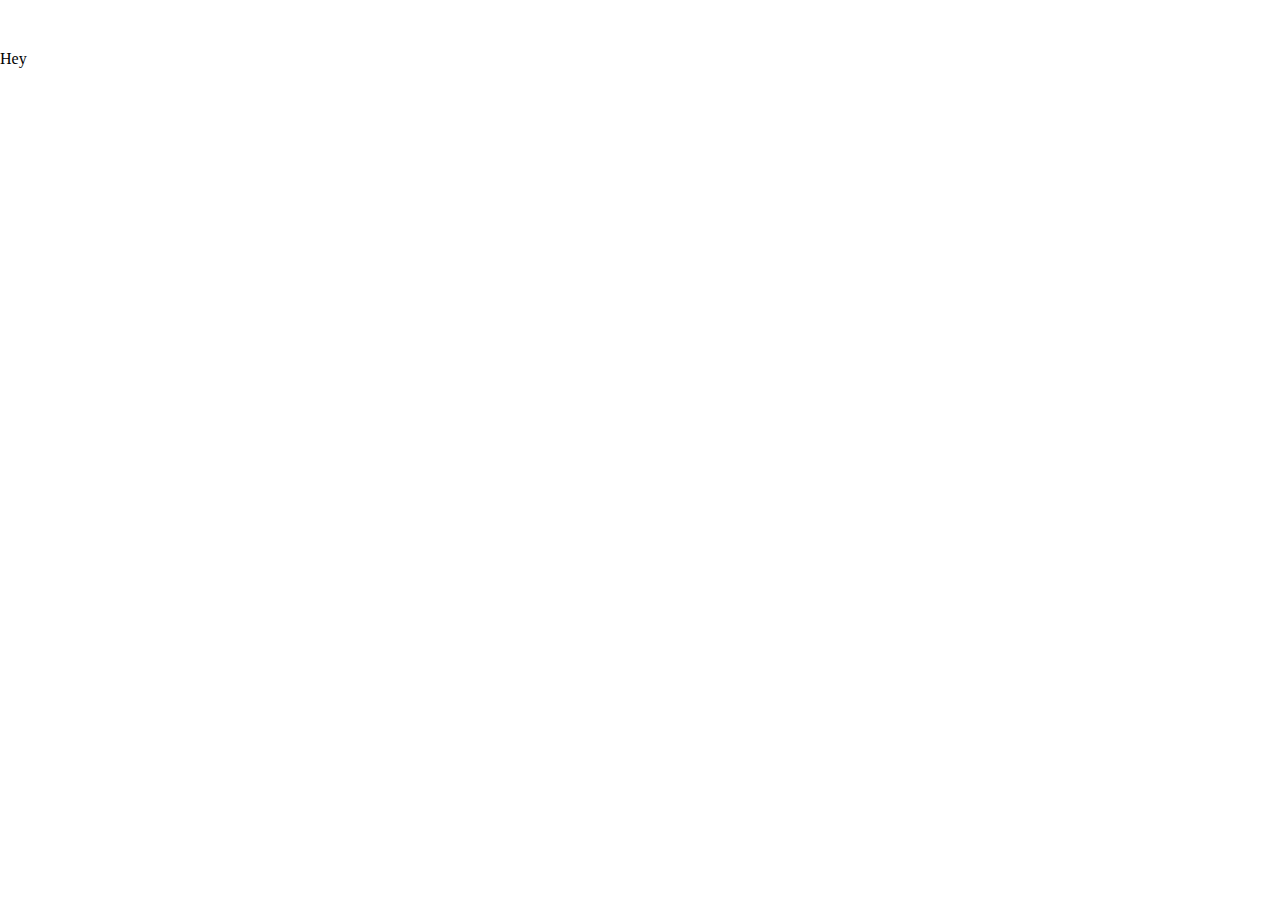
==== index.html @ fa627518 "Update index.html" ====
<!DOCTYPE html>
<html lang="de">
    <head>
        <meta charset="UTF-8">
        <meta name="viewport" content="wisth=device-width, initial-scale=1">
        <meta name="description" content="Hey there. This website is just for testing purposes">
        <meta name="keywords" content="Github, Website, Test, Nechl">
        <meta name="author" content="Nechl">
        <title>Nechl's</title>
        <meta http-equiv="X-UA-Compatible" content="IE=EDGE,chrome=1">
        <link href="css/style.css" rel="stylesheet">
        <script src="js/script.js"></script>
    </head>
    <body>
        <div class="container">
           Hey 
        </div>
    </body>
</html>
---- css/style.css ----
*{
    padding: 0;
    margin:  0;
    background-color: #fff;
}
body{
    min-height:100vh;
}
.container{
    padding-top:50px;
}
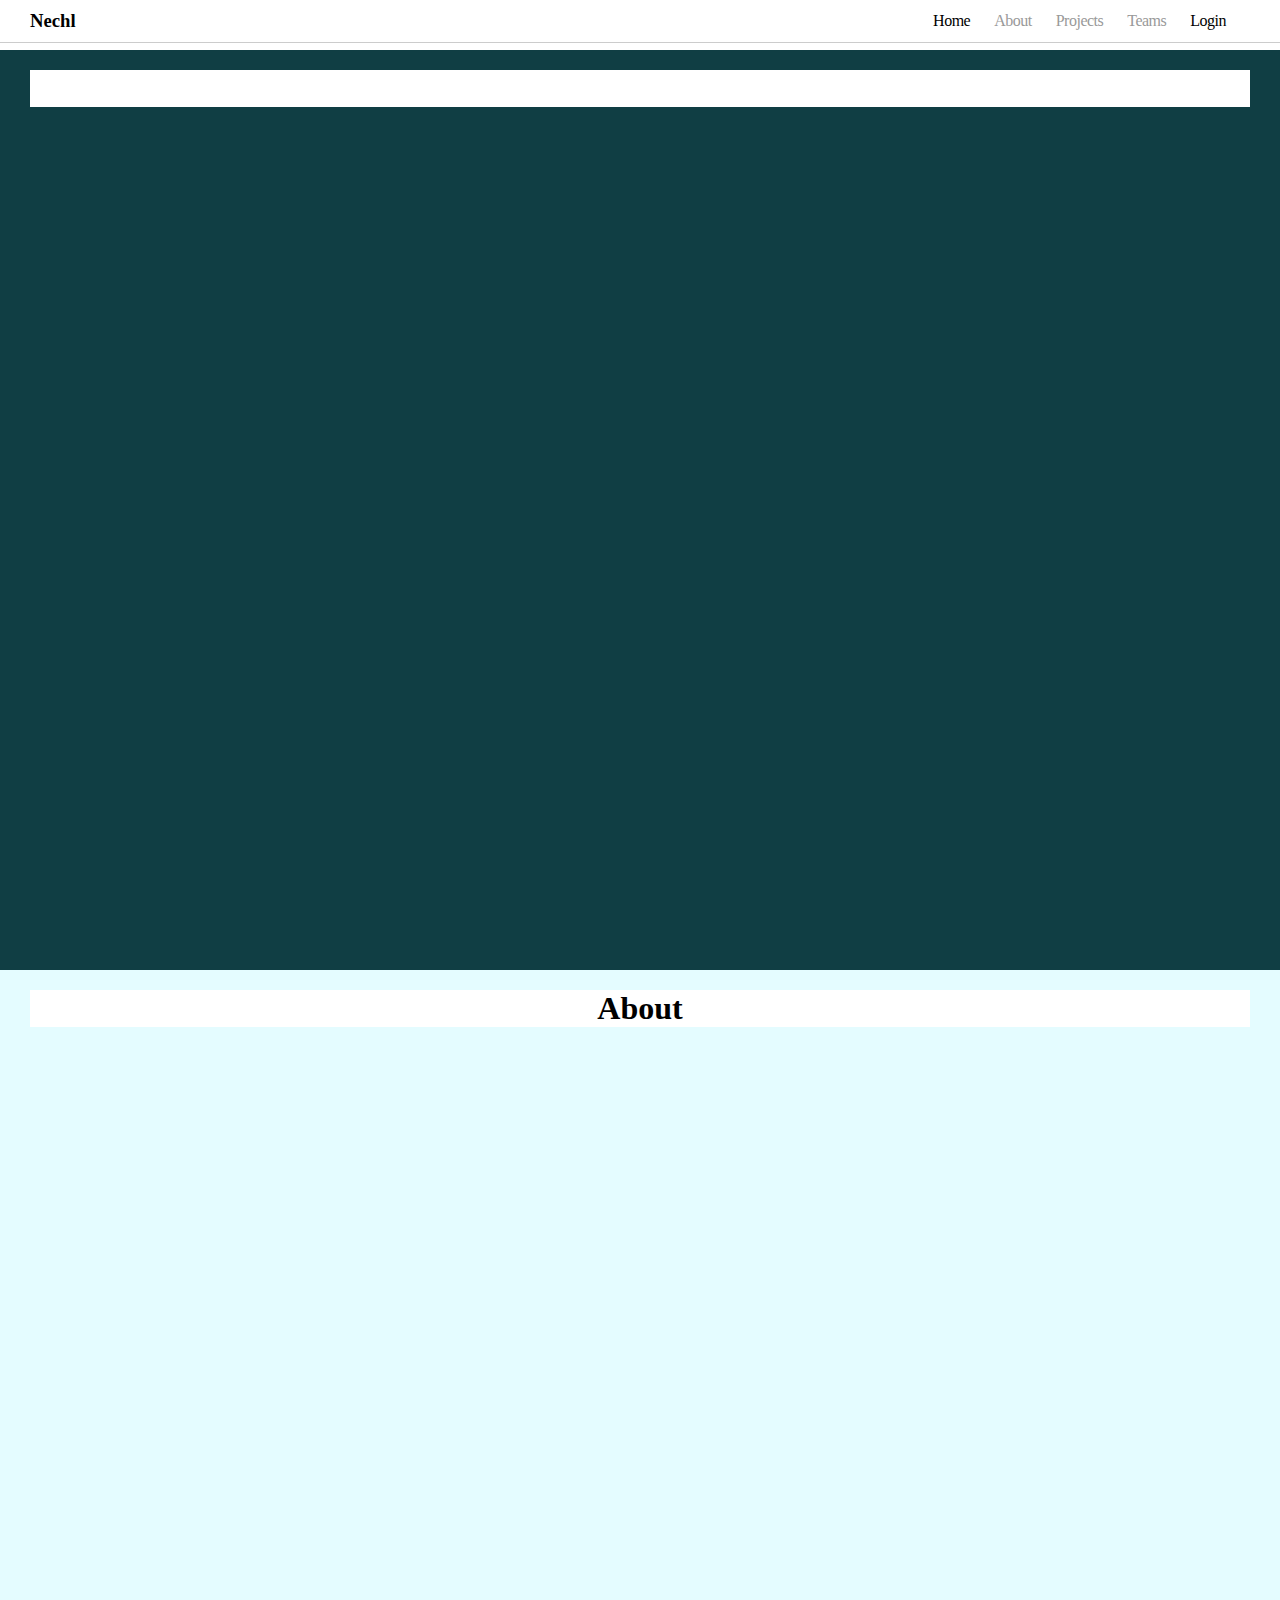
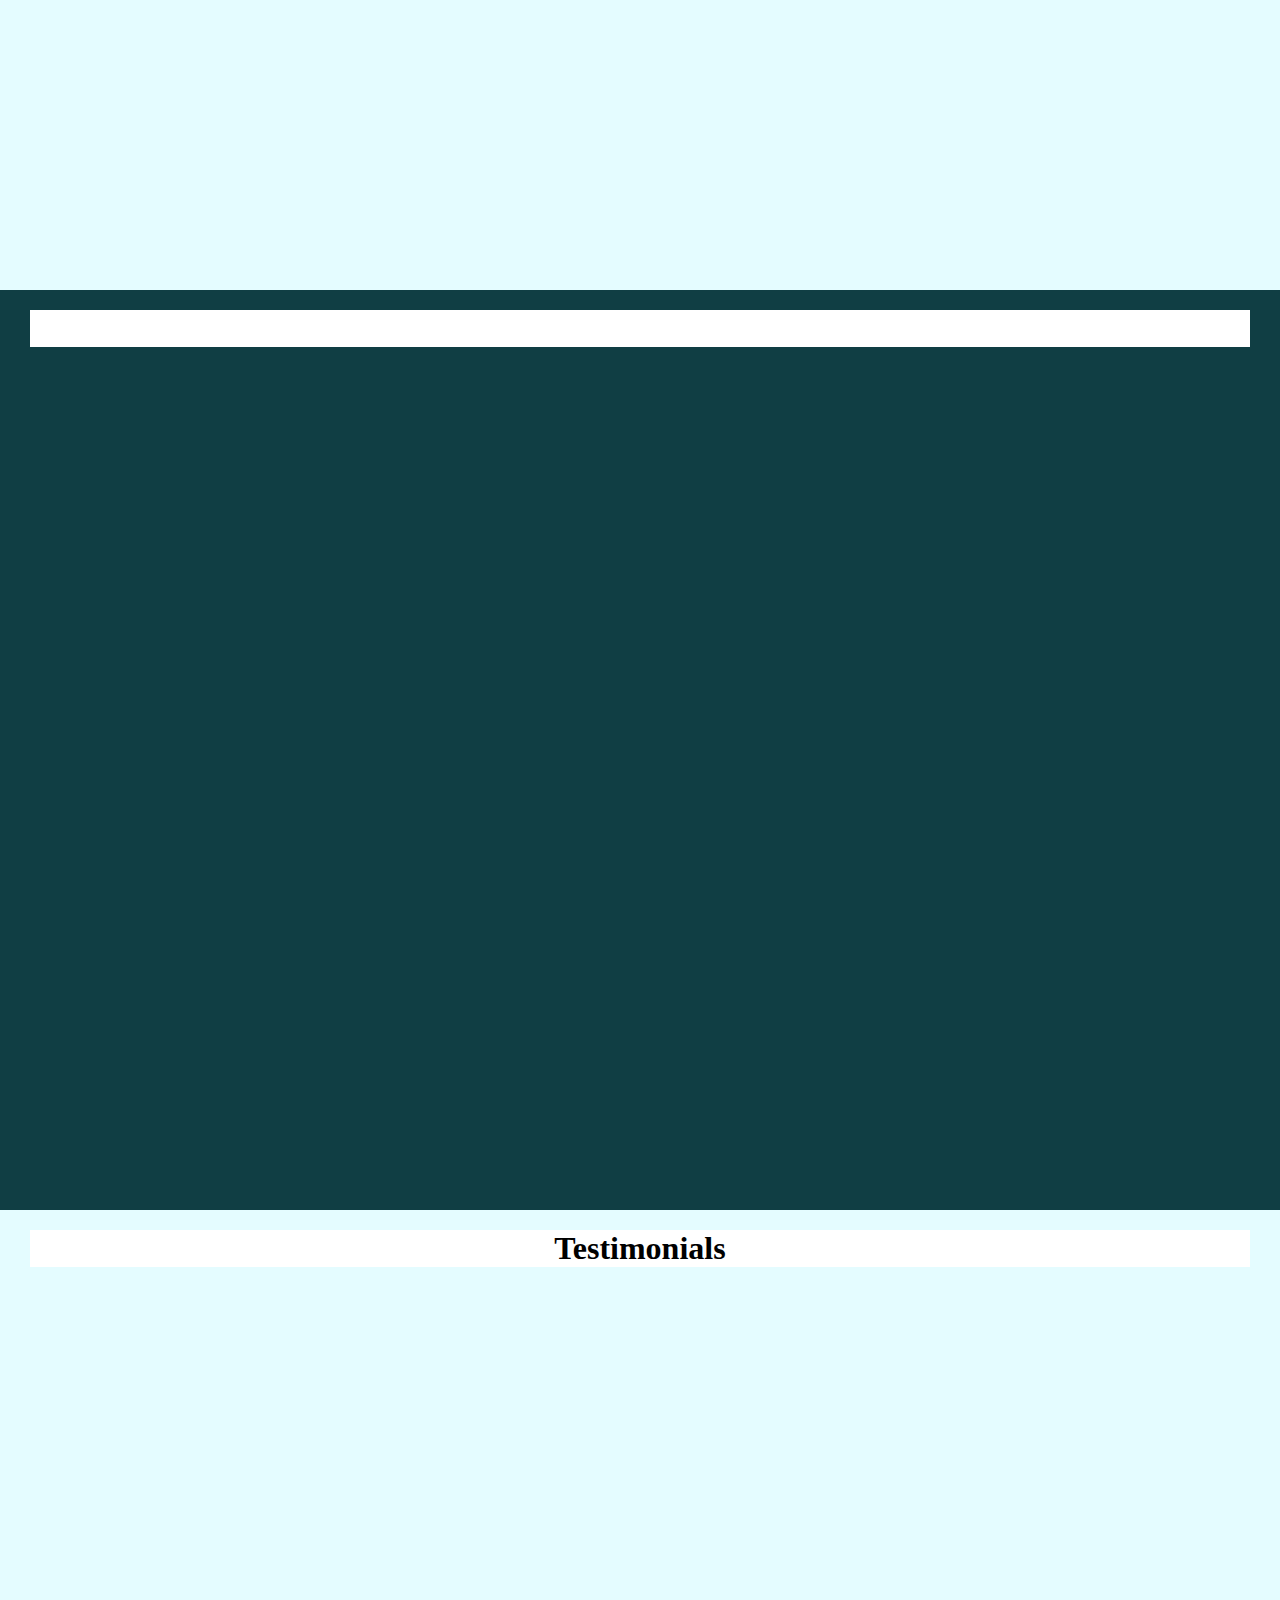
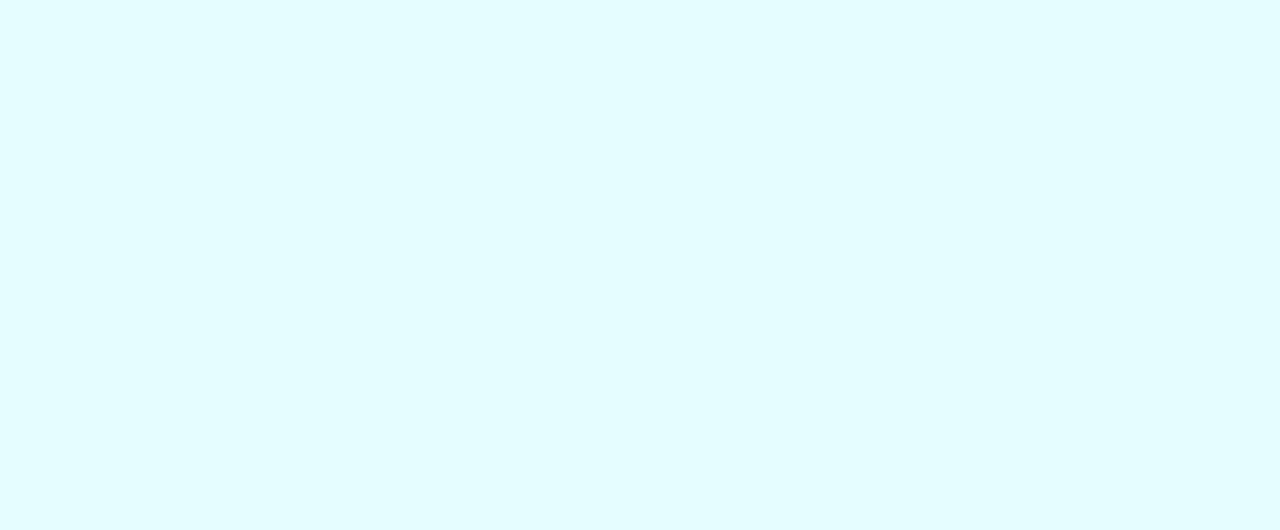
==== commit 726e16ff: "update files" ====
--- a/index.html
+++ b/index.html
@@ -12,8 +12,31 @@
         <script src="js/script.js"></script>
     </head>
     <body>
+        <nav class="navbar">
+            <h3 class="logo">Nechl</h3>
+            <div class="links-wrapper">
+                <ul class="links">
+                    <li><a href="#home" class="active">Home</a></li>
+					<li><a href="#about">About</a></li>
+					<li><a href="#projects">Projects</a></li>
+					<li><a href="#teams">Teams</a></li>
+					<li><a href="login.php" class="active">Login</a></li>
+                </ul>
+            </div>
+        </nav>
         <div class="container">
-           Hey 
+			<section id="home">
+                <h1 class="title">Home</h1>
+            </section>
+            <section id="about">
+                <h1 class="title">About</h1>
+            </section>
+            <section id="projects">
+                <h1 class="title">Projects</h1>
+            </section>
+            <section id="teams">
+                <h1 class="title">Testimonials</h1>
+            </section>
         </div>
     </body>
 </html>
--- a/css/style.css
+++ b/css/style.css
@@ -8,4 +8,49 @@
 }
 .container{
     padding-top:50px;
+}
+.navbar{
+    position:fixed;
+    width: 100%;
+	background: #fff;
+	border-bottom: 1px solid #ccc;
+	display: flex;
+	justify-content: space-between;
+	align-items: center;
+	padding: 10px 30px;
+    box-sizing: border-box;
+    z-index:1;
+}
+.links {
+	display: flex;
+	list-style: none;
+}
+.links li{
+  margin-right: 24px;
+}
+.links li a{
+  text-decoration: none;
+  color: #999999;
+  letter-spacing: -0.5px;
+}
+.links li a:hover, .links li a.active{
+  color:#000;
+}
+section {
+	height: 100vh;
+	background: #103e44;
+  padding-left: 30px;
+  padding-right: 30px;
+	padding-top: 20px;
+  color: #fff;
+  position:relative;
+
+}
+
+section h1.title{
+  text-align:center;
+}
+section:nth-child(even) {
+	background: #e4fcff;
+	color: #000;
 }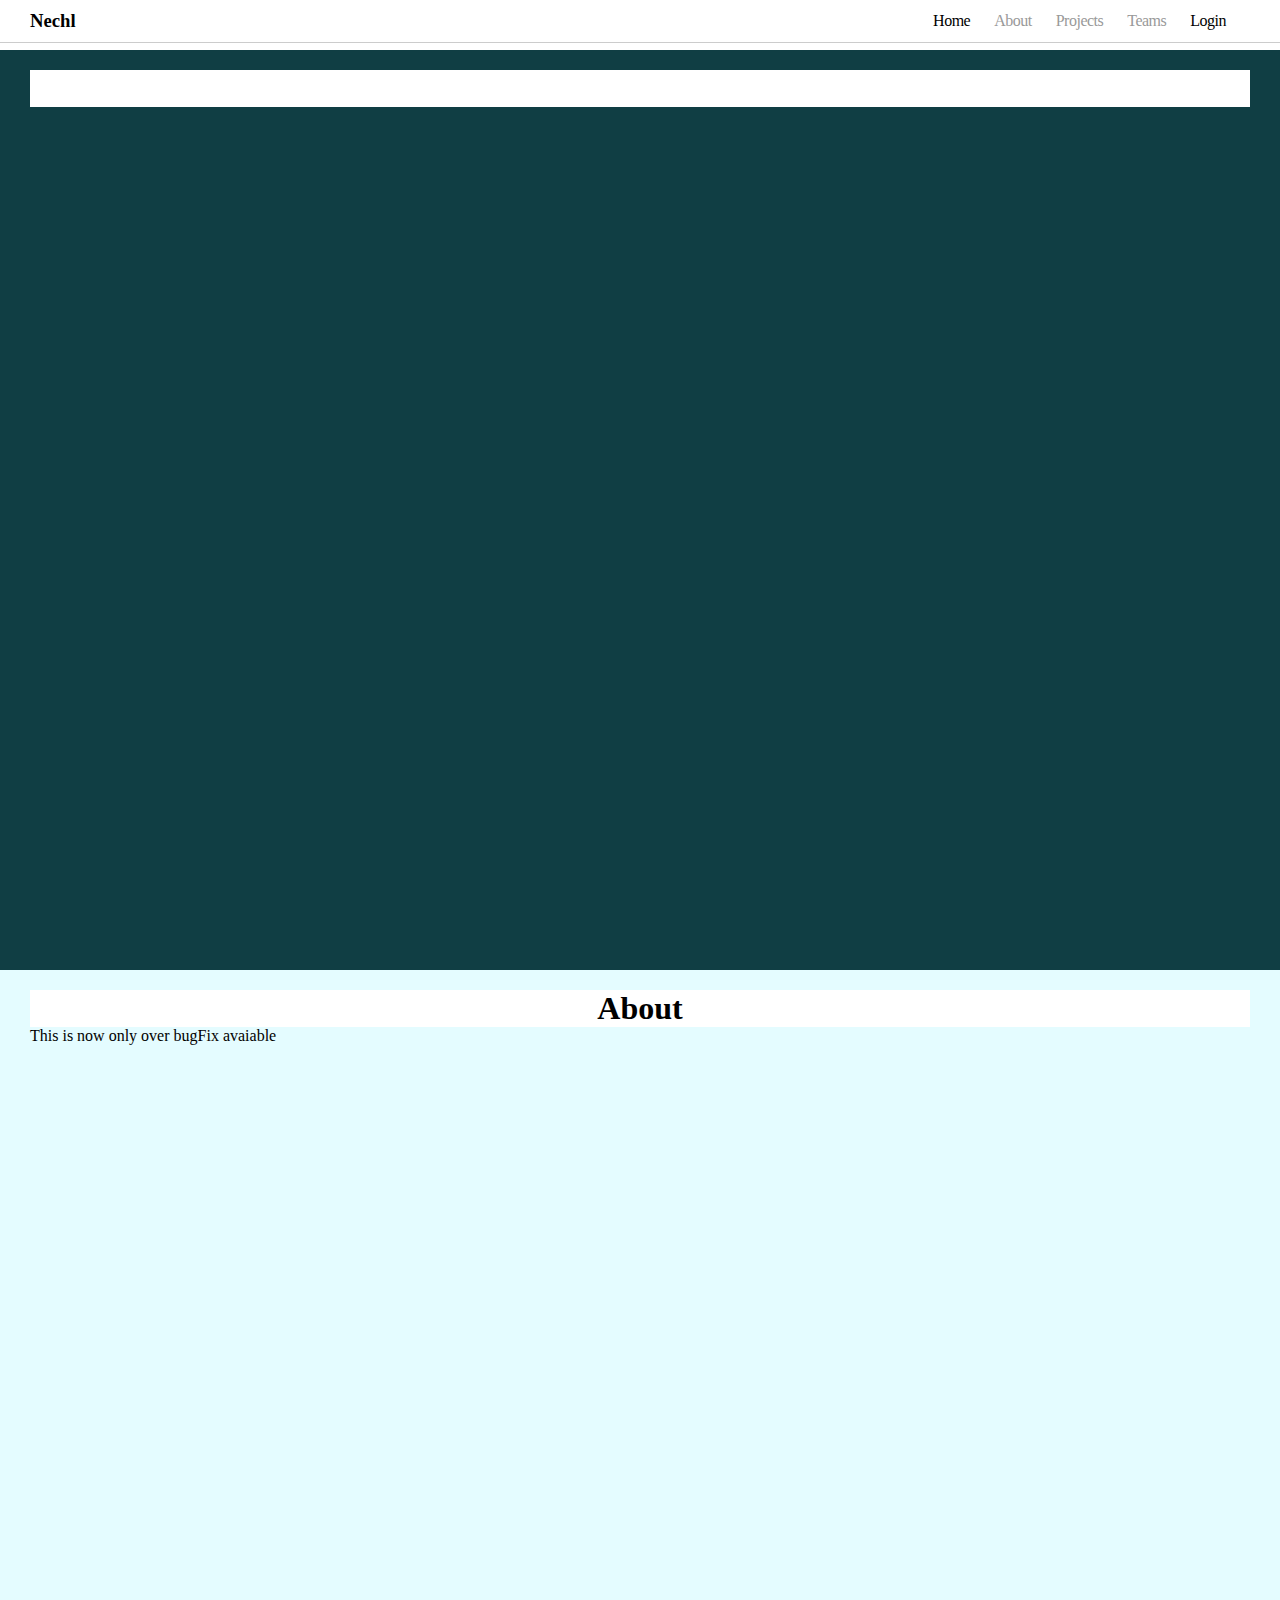
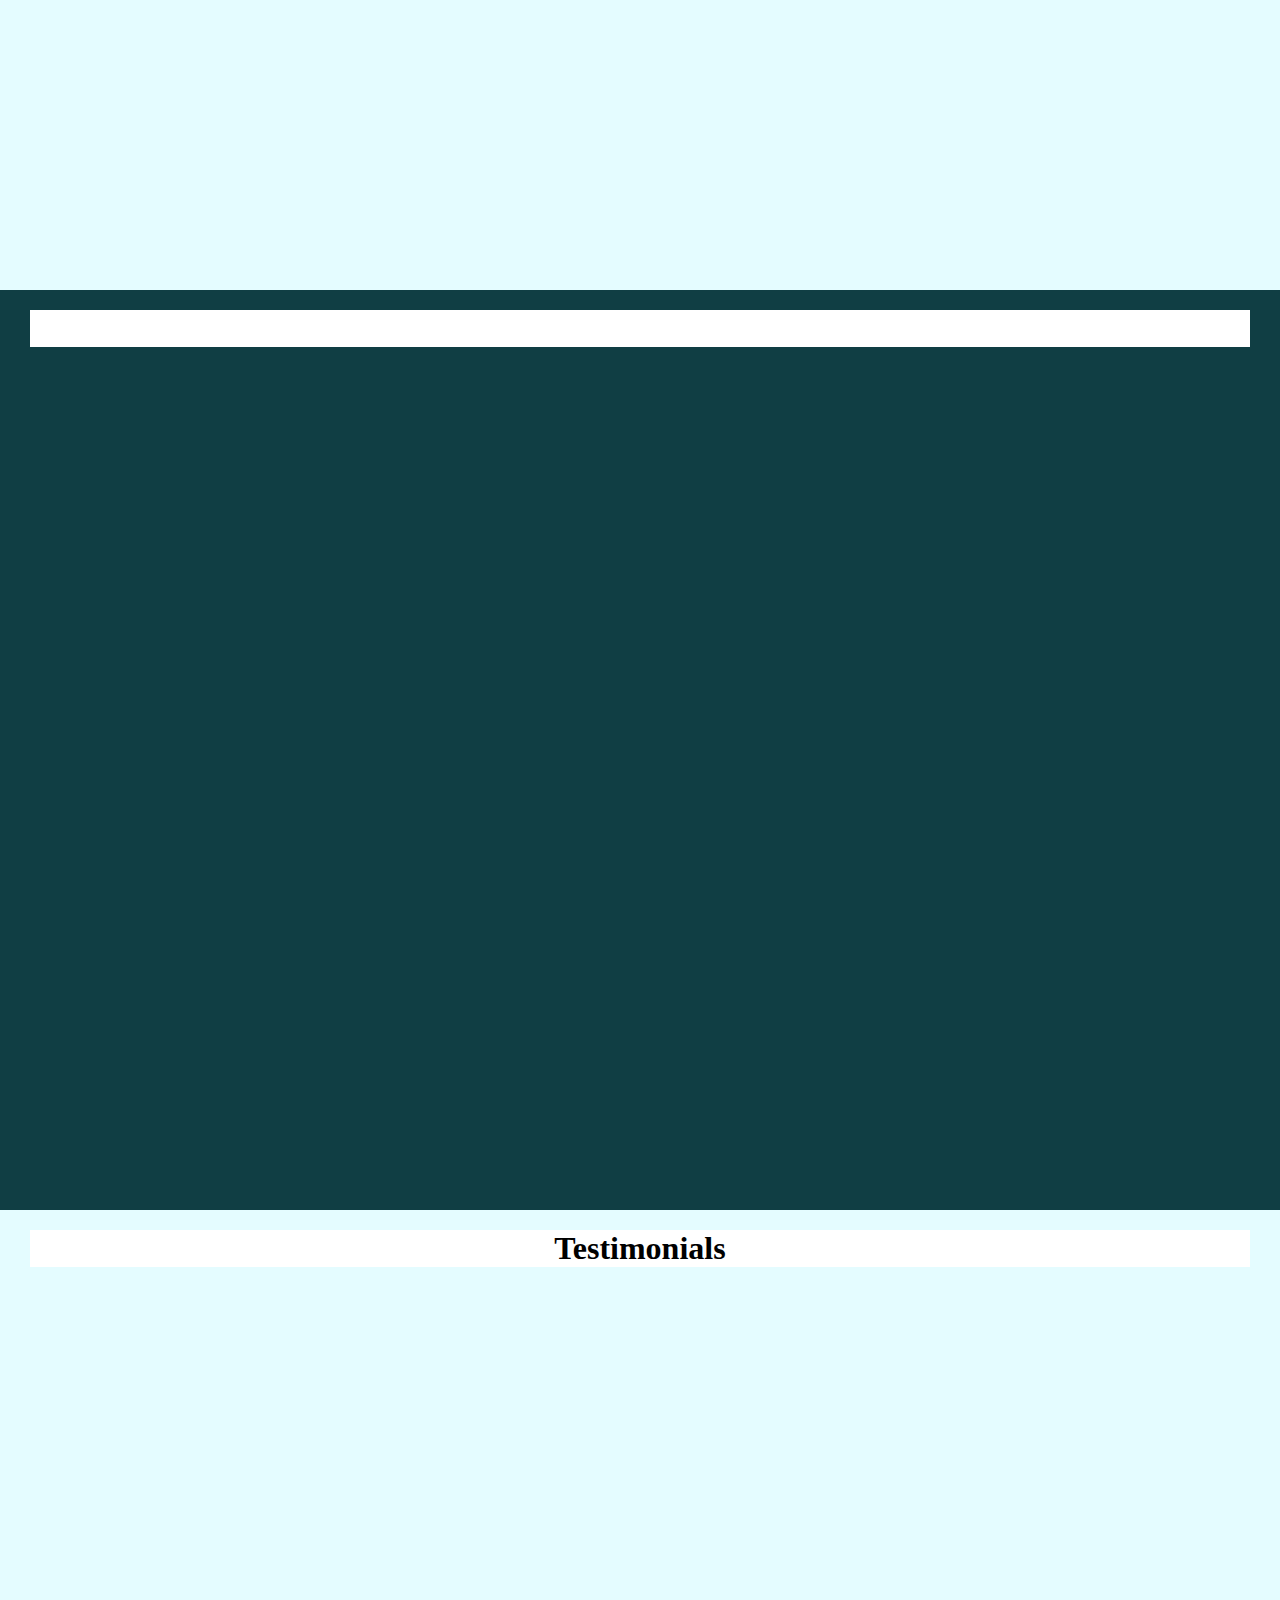
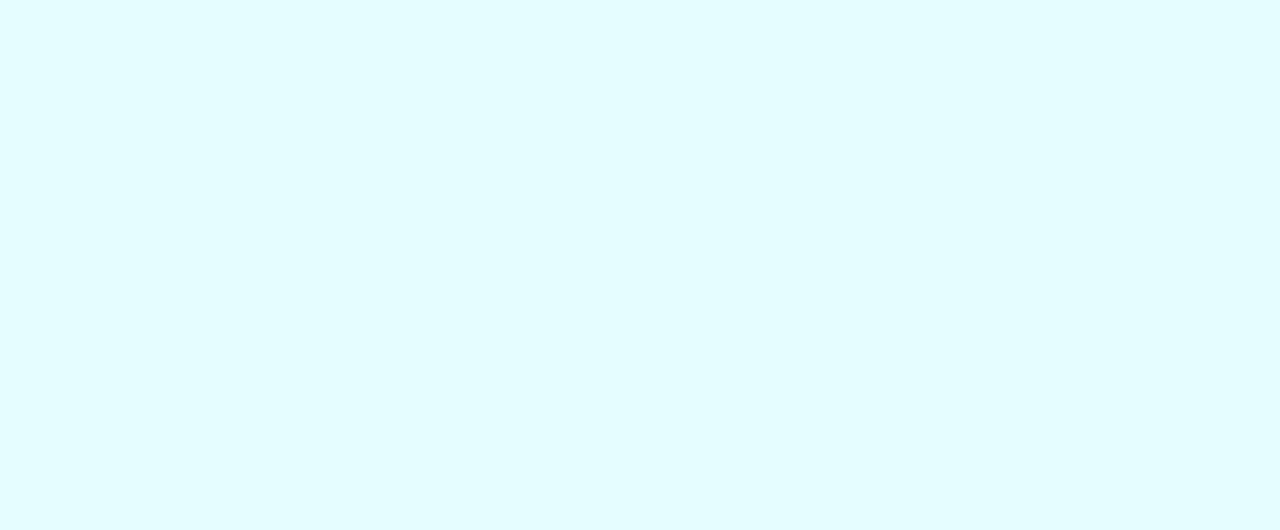
==== commit 1fa45ece: "Update index.html" ====
--- a/index.html
+++ b/index.html
@@ -2,7 +2,7 @@
 <html lang="de">
     <head>
         <meta charset="UTF-8">
-        <meta name="viewport" content="wisth=device-width, initial-scale=1">
+        <meta name="viewport" content="width=device-width, initial-scale=1">
         <meta name="description" content="Hey there. This website is just for testing purposes">
         <meta name="keywords" content="Github, Website, Test, Nechl">
         <meta name="author" content="Nechl">
@@ -30,6 +30,7 @@
             </section>
             <section id="about">
                 <h1 class="title">About</h1>
+                This is now only over bugFix avaiable
             </section>
             <section id="projects">
                 <h1 class="title">Projects</h1>
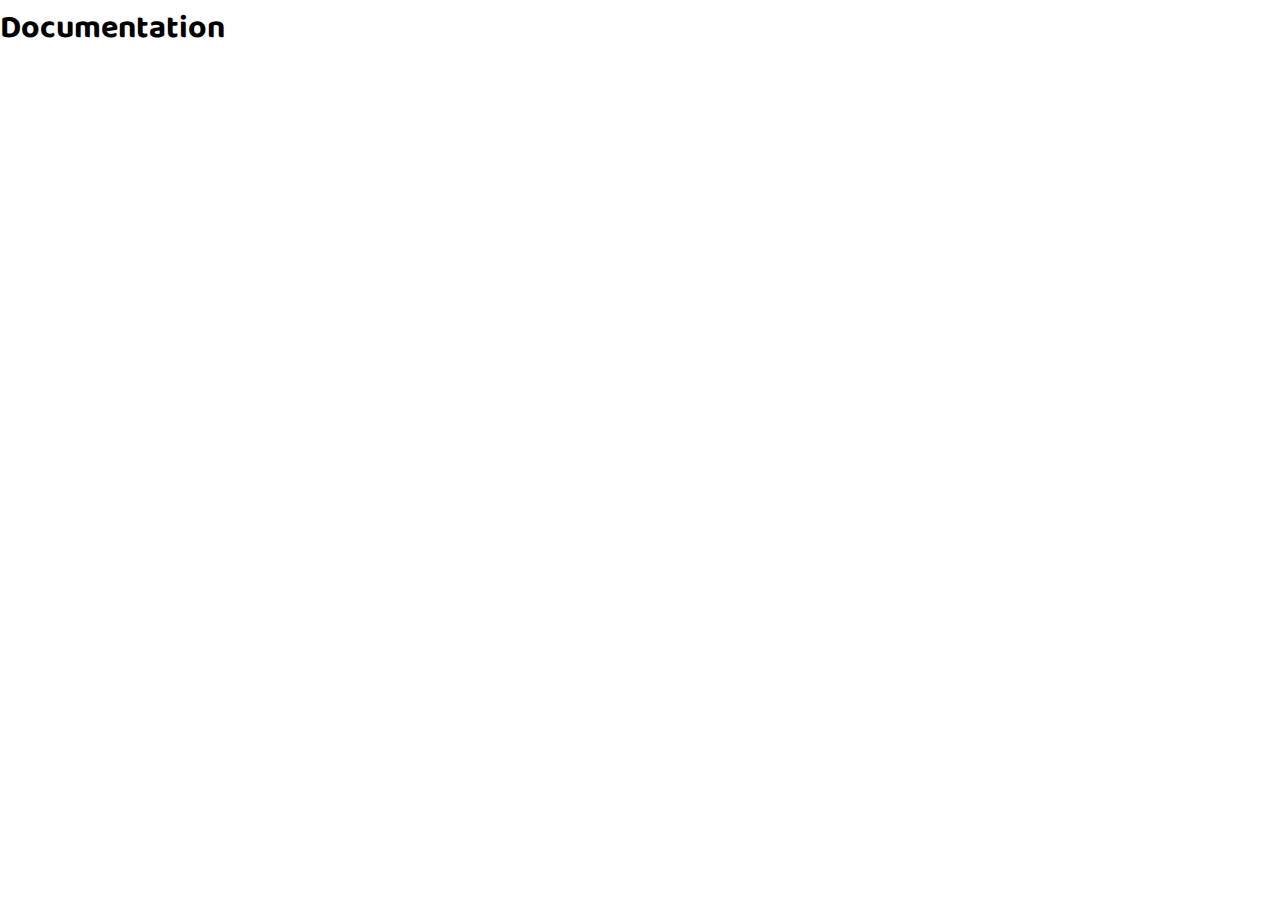
==== commit ca45b4f1: "Update index.html" ====
--- a/index.html
+++ b/index.html
@@ -6,13 +6,17 @@
         <meta name="description" content="Hey there. This website is just for testing purposes">
         <meta name="keywords" content="Github, Website, Test, Nechl">
         <meta name="author" content="Nechl">
-        <title>Nechl's</title>
+        <title>Nechl</title>
         <meta http-equiv="X-UA-Compatible" content="IE=EDGE,chrome=1">
         <link href="css/style.css" rel="stylesheet">
+
         <script src="js/script.js"></script>
     </head>
     <body>
-        <nav class="navbar">
+        <div>
+            <h1>Documentation</h1>
+        </div>
+        <!--<nav class="navbar">
             <h3 class="logo">Nechl</h3>
             <div class="links-wrapper">
                 <ul class="links">
@@ -38,6 +42,6 @@
             <section id="teams">
                 <h1 class="title">Testimonials</h1>
             </section>
-        </div>
+        </div> -->
     </body>
 </html>
--- a/css/style.css
+++ b/css/style.css
@@ -1,9 +1,12 @@
+@import url('https://fonts.googleapis.com/css2?family=Baloo+Paaji+2&display=swap');
+
+
 *{
     padding: 0;
     margin:  0;
-    background-color: #fff;
-}
+  }
 body{
+  font-family: 'Baloo Paaji 2', cursive;
     min-height:100vh;
 }
 .container{
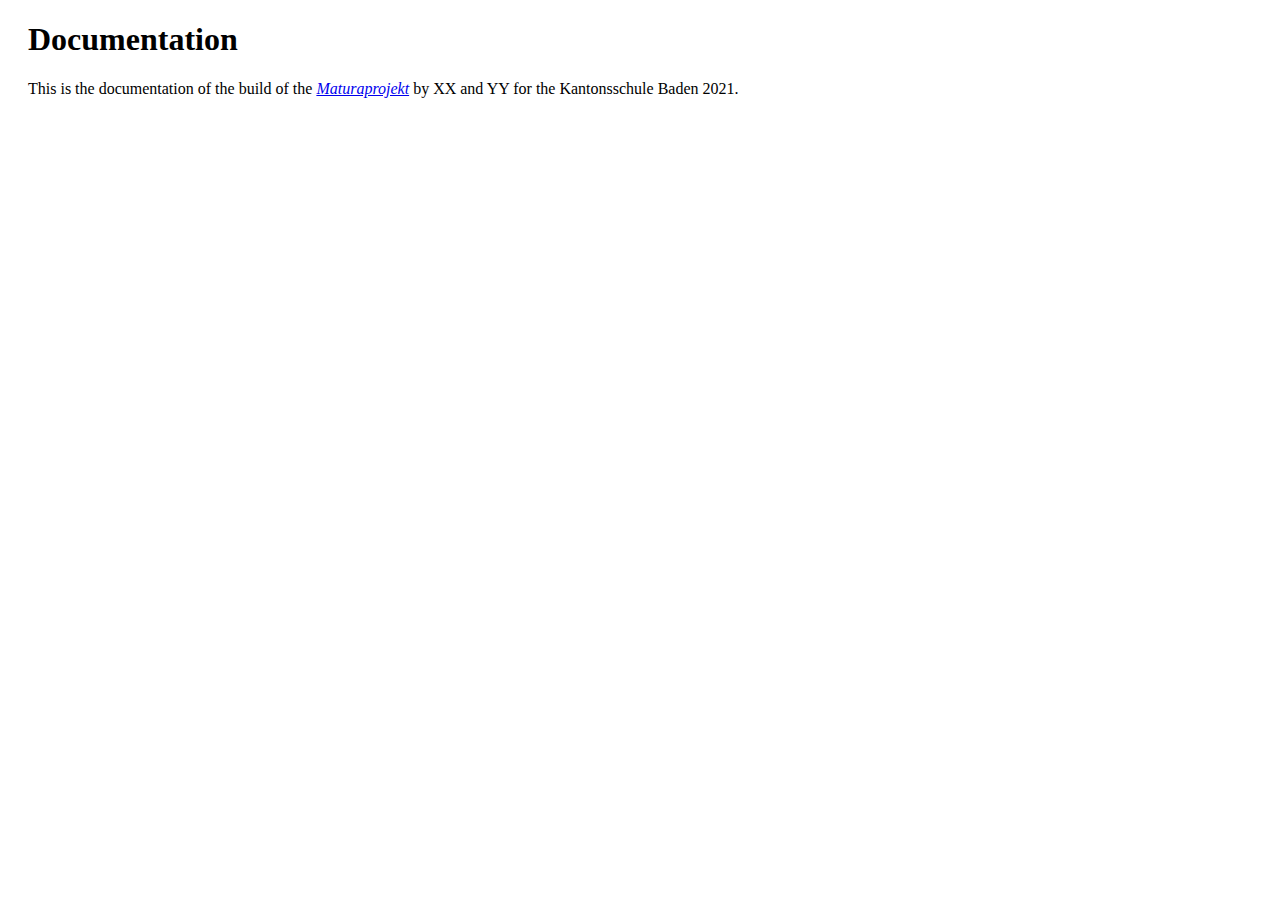
==== commit d6d4174b: "Preparing for the Maturaproject as a extra Documentation" ====
--- a/index.html
+++ b/index.html
@@ -13,35 +13,10 @@
         <script src="js/script.js"></script>
     </head>
     <body>
-        <div>
+        <div class="main-container">
             <h1>Documentation</h1>
+            <p>This is the documentation of the build of the <a href="https://www.github.com/nechl/Matura-Projekt" target=" _blank">Maturaprojekt</a> by XX and YY for the Kantonsschule Baden 2021.</p>
         </div>
-        <!--<nav class="navbar">
-            <h3 class="logo">Nechl</h3>
-            <div class="links-wrapper">
-                <ul class="links">
-                    <li><a href="#home" class="active">Home</a></li>
-					<li><a href="#about">About</a></li>
-					<li><a href="#projects">Projects</a></li>
-					<li><a href="#teams">Teams</a></li>
-					<li><a href="login.php" class="active">Login</a></li>
-                </ul>
-            </div>
-        </nav>
-        <div class="container">
-			<section id="home">
-                <h1 class="title">Home</h1>
-            </section>
-            <section id="about">
-                <h1 class="title">About</h1>
-                This is now only over bugFix avaiable
-            </section>
-            <section id="projects">
-                <h1 class="title">Projects</h1>
-            </section>
-            <section id="teams">
-                <h1 class="title">Testimonials</h1>
-            </section>
-        </div> -->
+        
     </body>
 </html>
--- a/css/style.css
+++ b/css/style.css
@@ -1,59 +1,8 @@
-@import url('https://fonts.googleapis.com/css2?family=Baloo+Paaji+2&display=swap');
-
-
-*{
-    padding: 0;
-    margin:  0;
-  }
-body{
-  font-family: 'Baloo Paaji 2', cursive;
-    min-height:100vh;
-}
-.container{
-    padding-top:50px;
-}
-.navbar{
-    position:fixed;
-    width: 100%;
-	background: #fff;
-	border-bottom: 1px solid #ccc;
-	display: flex;
-	justify-content: space-between;
-	align-items: center;
-	padding: 10px 30px;
-    box-sizing: border-box;
-    z-index:1;
-}
-.links {
-	display: flex;
-	list-style: none;
-}
-.links li{
-  margin-right: 24px;
-}
-.links li a{
-  text-decoration: none;
-  color: #999999;
-  letter-spacing: -0.5px;
-}
-.links li a:hover, .links li a.active{
-  color:#000;
-}
-section {
-	height: 100vh;
-	background: #103e44;
-  padding-left: 30px;
-  padding-right: 30px;
-	padding-top: 20px;
-  color: #fff;
-  position:relative;
-
+.main-container{
+  padding-left:20px;
+  padding-right:20px;
 }
 
-section h1.title{
-  text-align:center;
-}
-section:nth-child(even) {
-	background: #e4fcff;
-	color: #000;
+a{
+  font-style: italic;
 }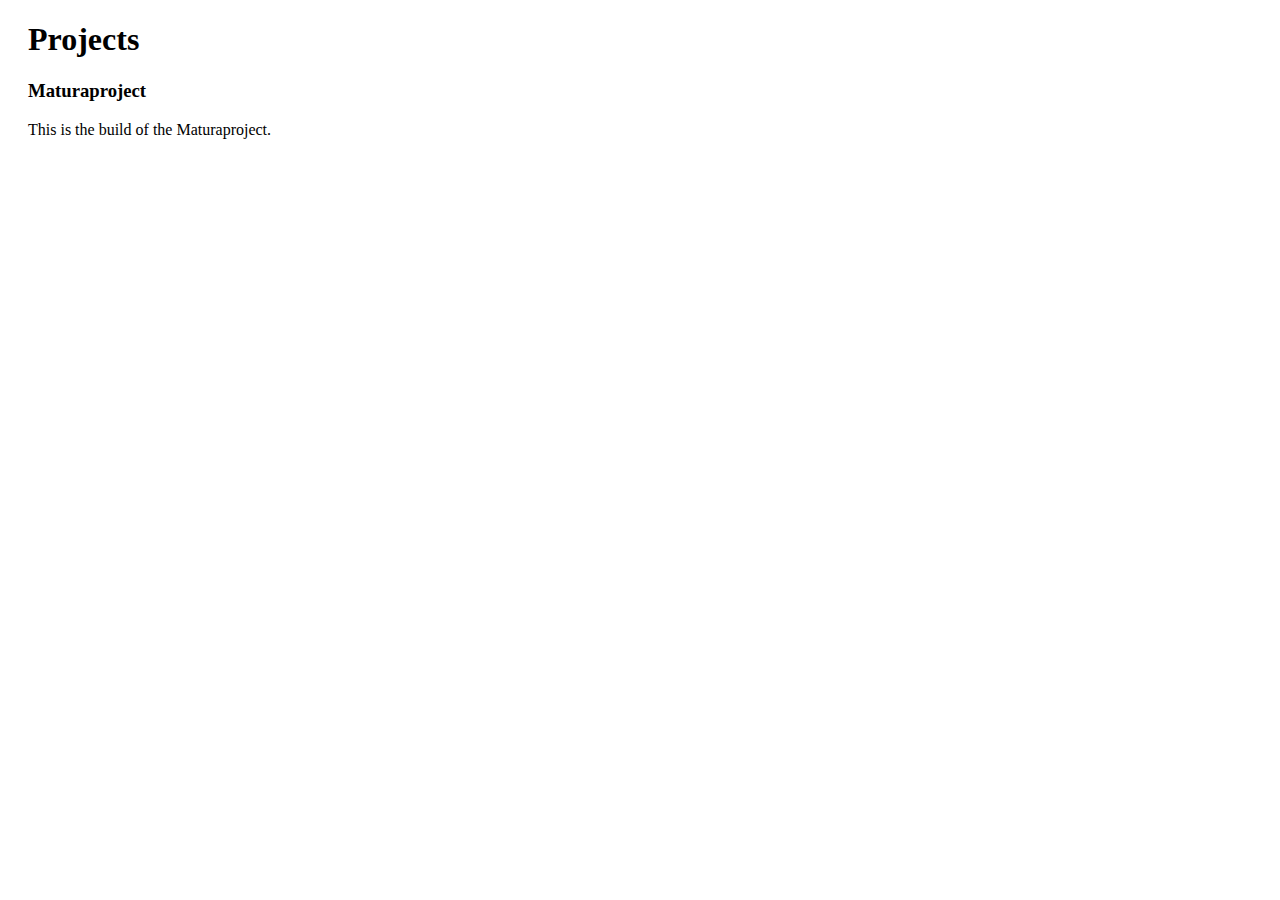
==== commit 693b909a: "addition for extra border-style property" ====
--- a/index.html
+++ b/index.html
@@ -14,8 +14,16 @@
     </head>
     <body>
         <div class="main-container">
-            <h1>Documentation</h1>
-            <p>This is the documentation of the build of the <a href="https://www.github.com/nechl/Matura-Projekt" target=" _blank">Maturaprojekt</a> by XX and YY for the Kantonsschule Baden 2021.</p>
+            <h1>Projects</h1>
+
+            <div class="project">
+                <a class="project-container-link" href="/documentation.html" target="_blank">
+                    <div>
+                        <h3>Maturaproject</h3>
+                        <p>This is the build of the Maturaproject.</p>
+                    </div> 
+                </a>
+            </div>
         </div>
         
     </body>
--- a/css/style.css
+++ b/css/style.css
@@ -3,6 +3,13 @@
   padding-right:20px;
 }
 
-a{
+a.github_links{
   font-style: italic;
+}
+a.project-container-link{
+  text-decoration: none;
+  color:black;
+}
+div.project{
+  border: 1px normal black;
 }